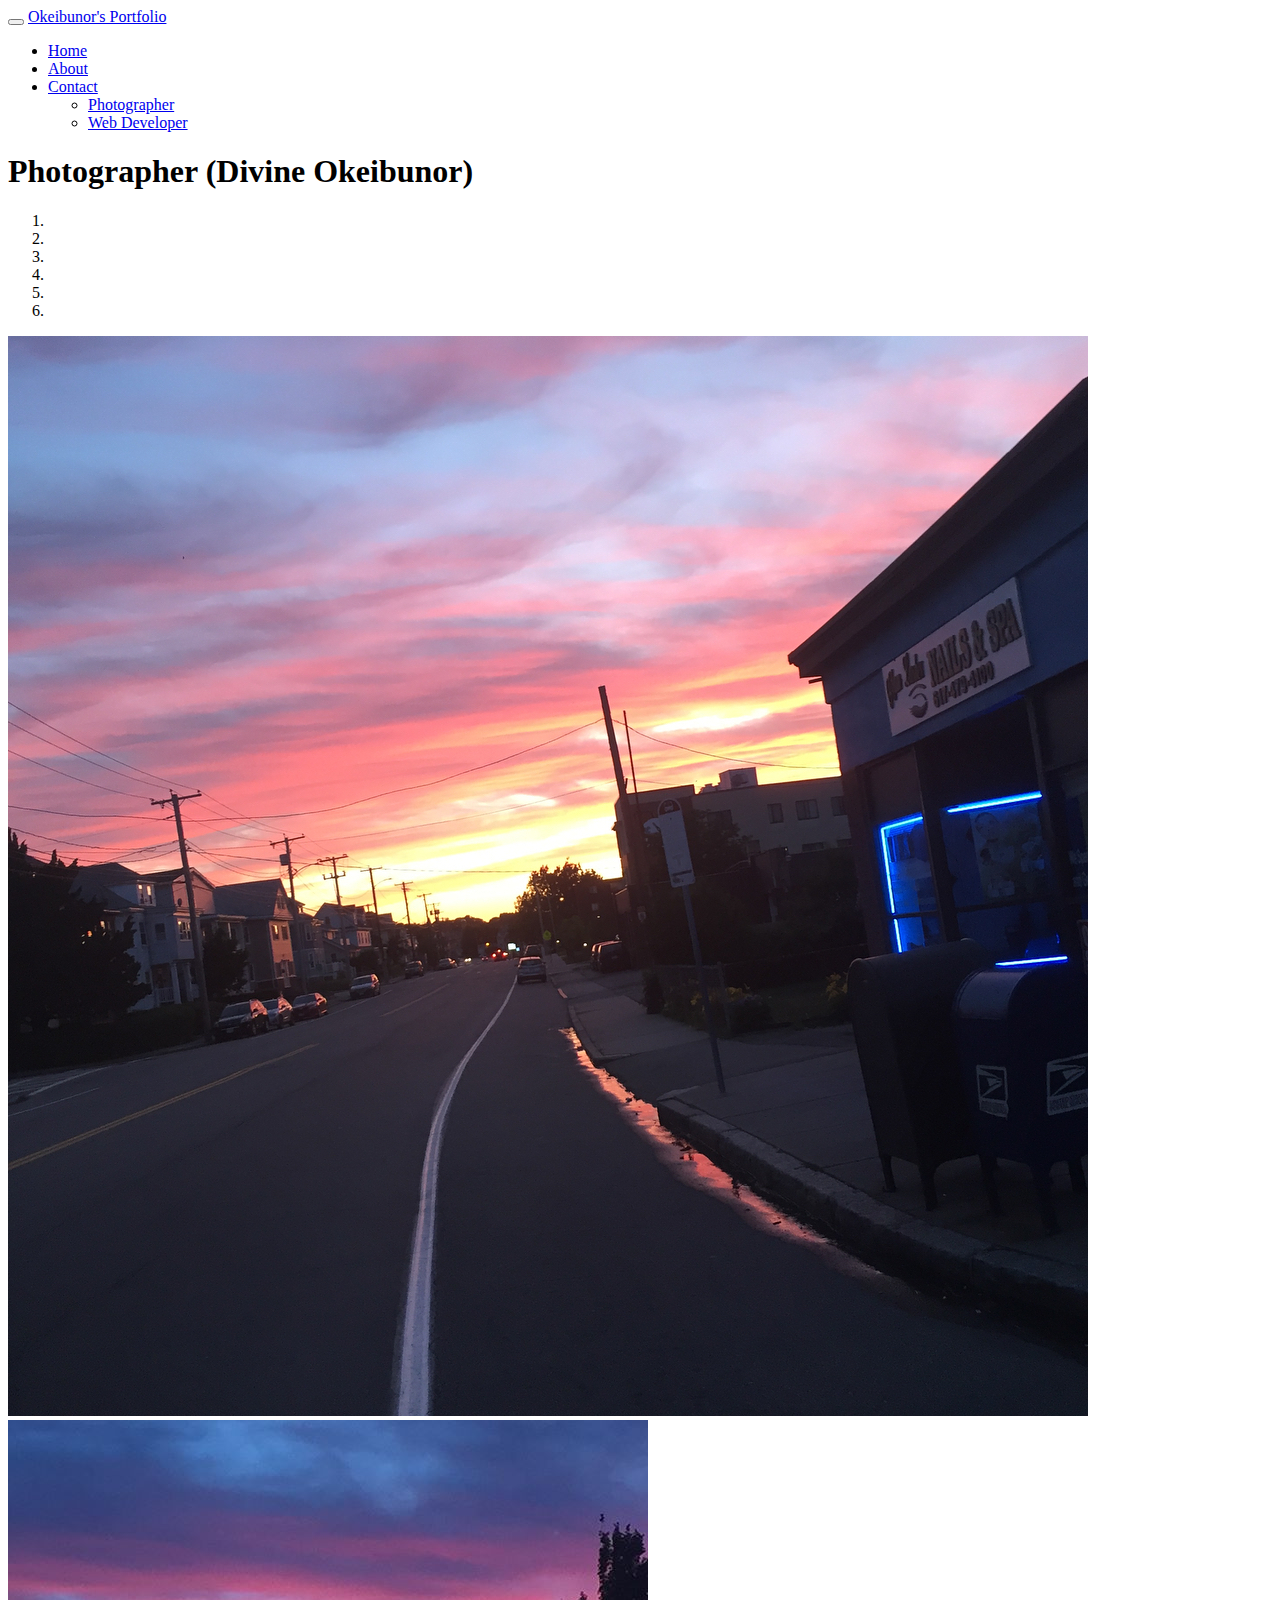
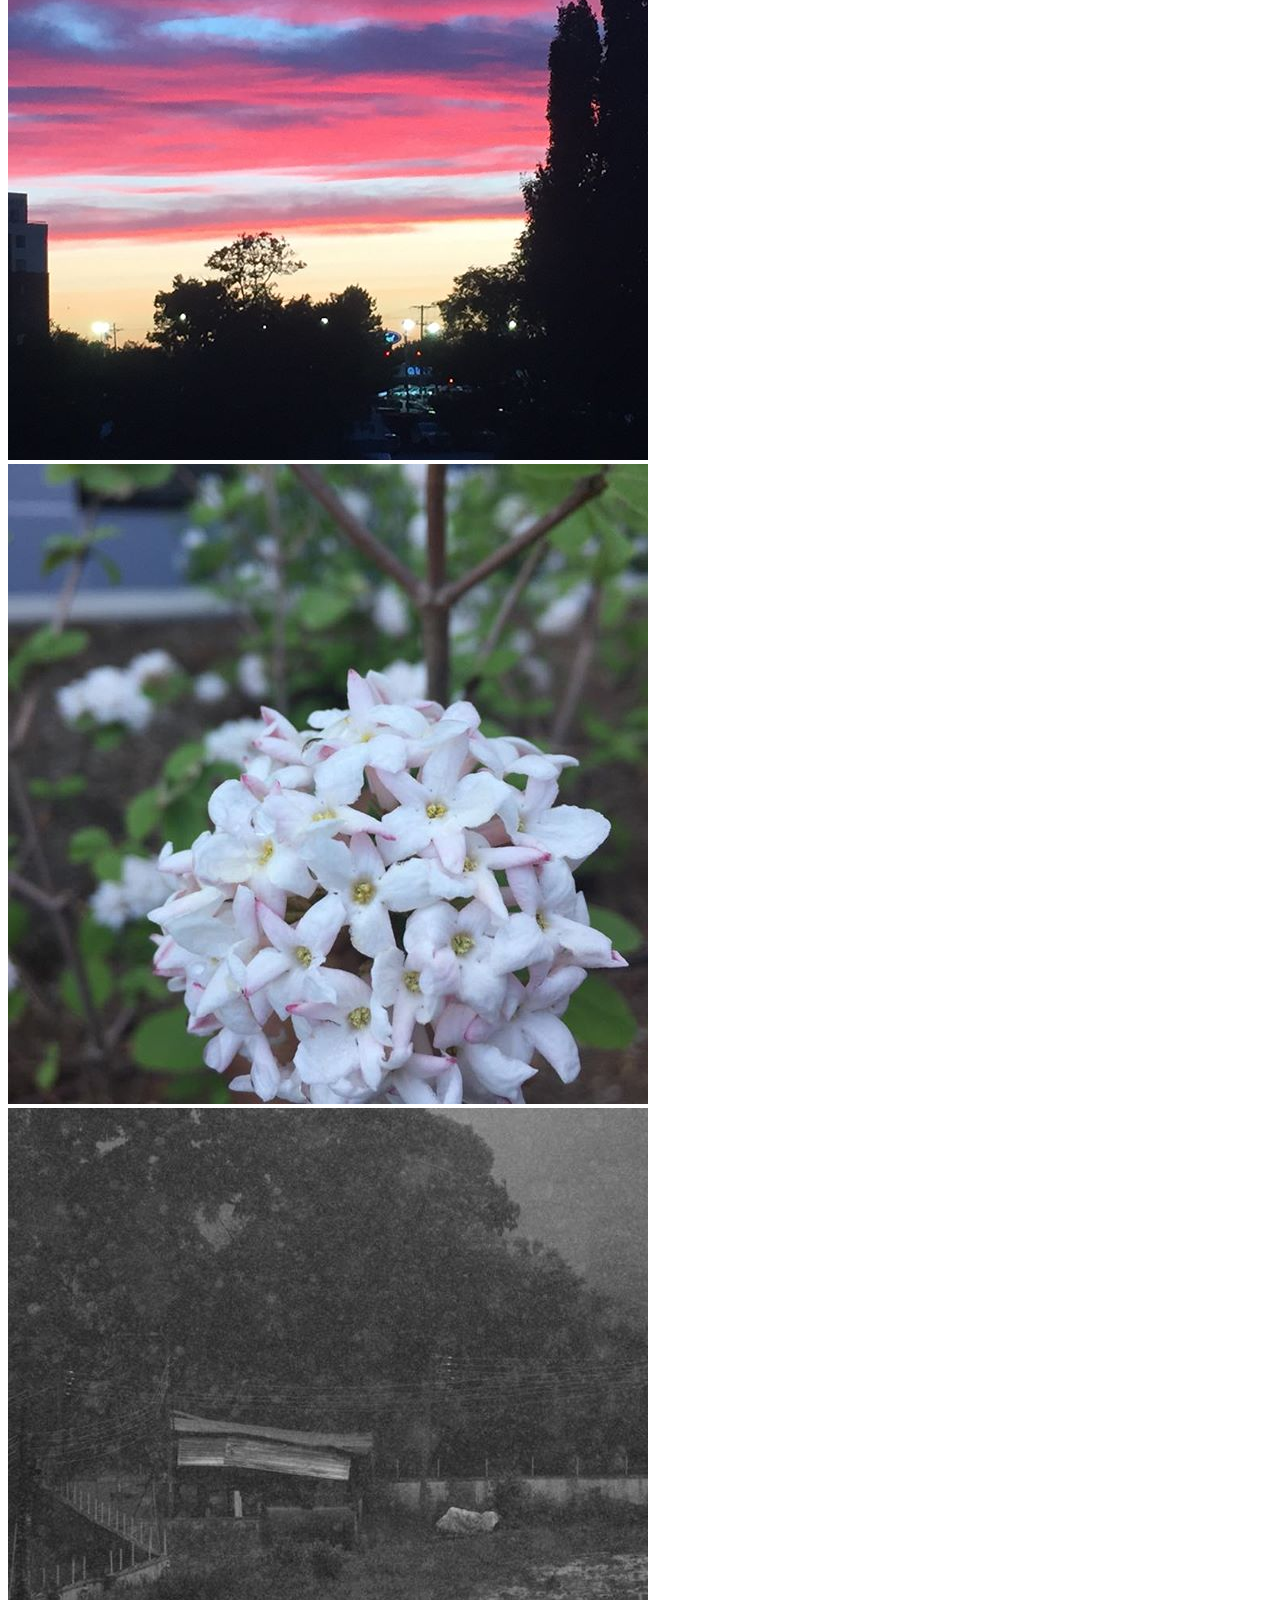
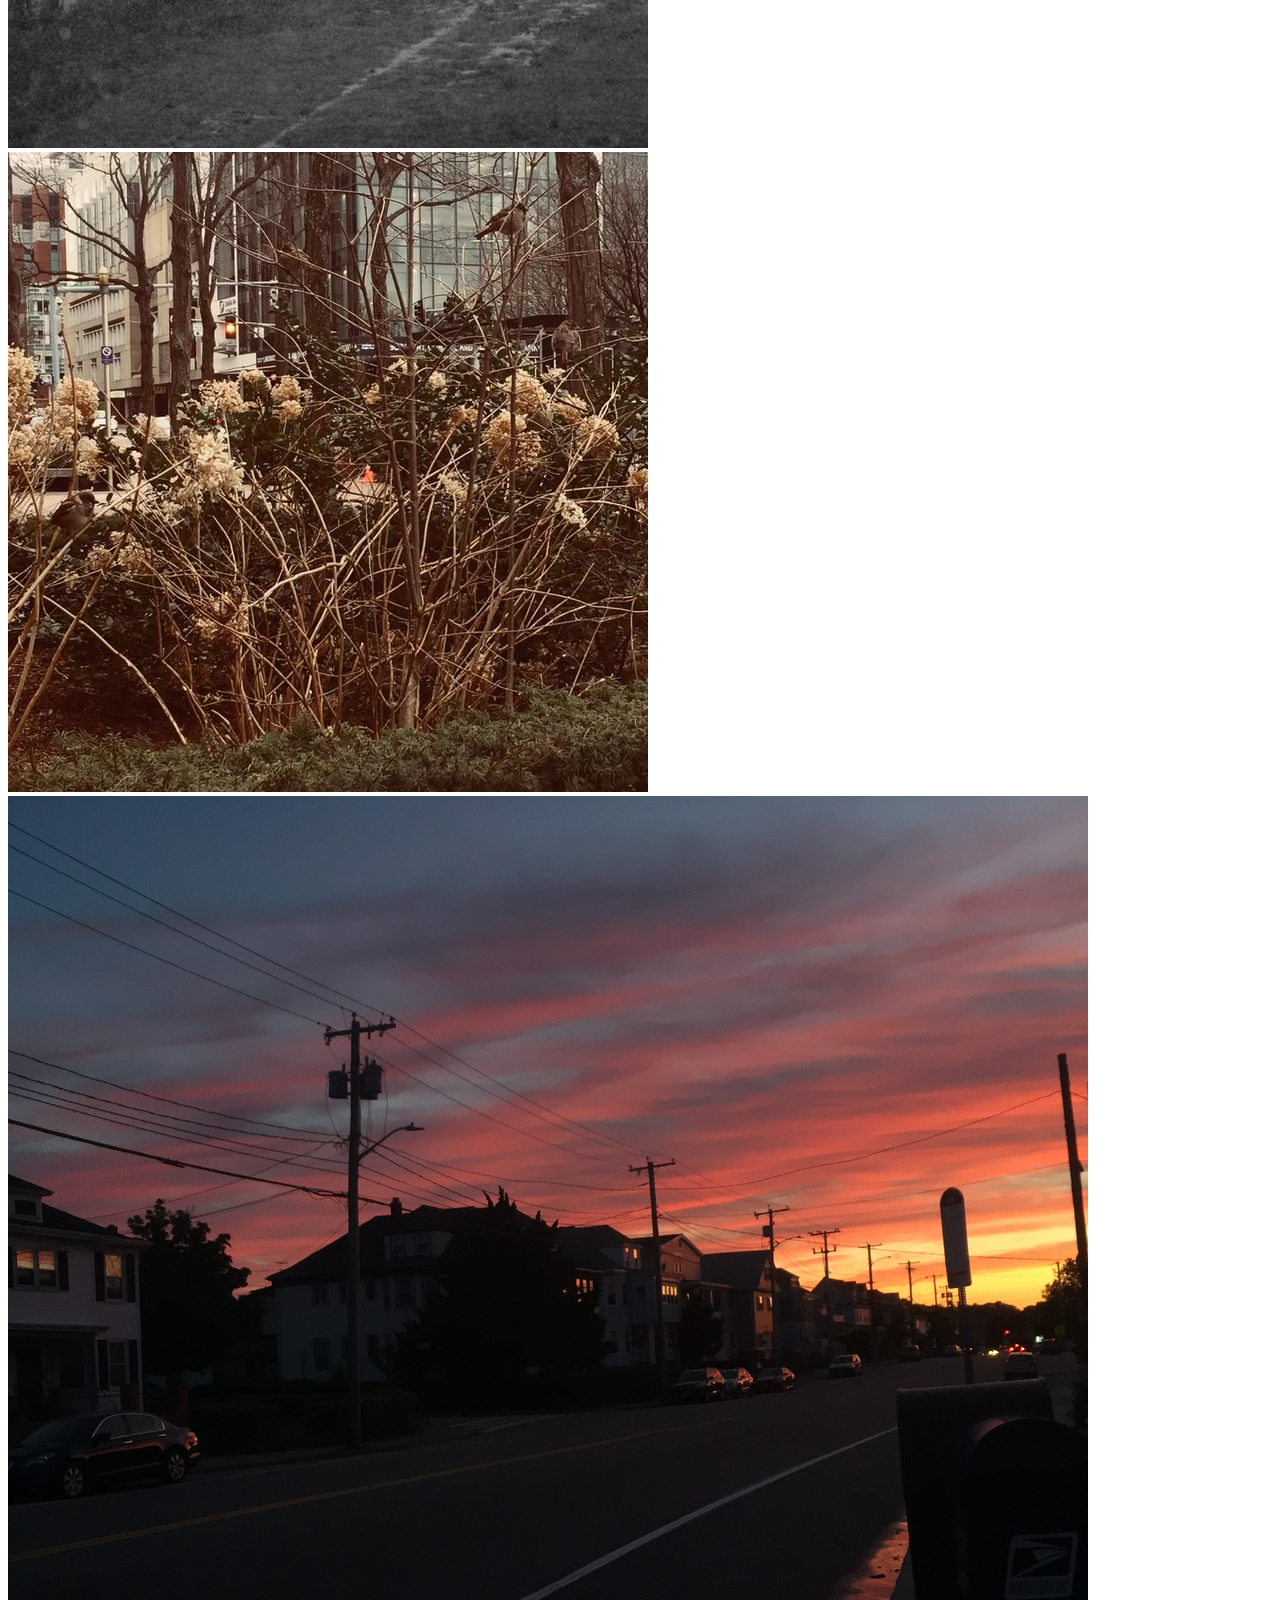
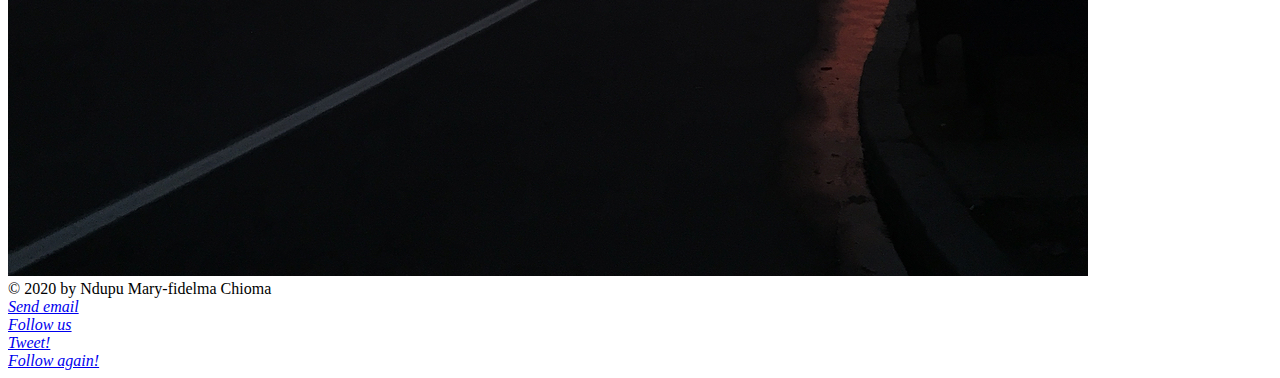
==== index.html @ 91404a84 "Add files via upload" ====
<!DOCTYPE html>
<html lang="en">
<head>

    <meta charset="utf-8">
    <meta http-equiv="X-UA-Compatible" content="IE=edge">
    <meta name="viewport" content="width=device-width, initial-scale=1">
	<title>Home|Okeibunor</title>
    
    <link rel="stylesheet" href="css/styles.css">
    <link rel="stylesheet" href="css/bootstrap.min.css">
    <link rel="stylesheet" href="css/fontawesome/css/fontawesome.min.css">

    <link href="css/fontawesome/css/all.css" rel="stylesheet">
    <link href="css/fontawesome/css/solid.css" rel="stylesheet">
</head>
<body>
<div class="container">


<nav class="navbar navbar-inverse">
  <div class="container-fluid">
    <div class="navbar-header">
      <button type="button" class="navbar-toggle" data-toggle="collapse" data-target="#myNavbar">
        <span class="icon-bar"></span>
        <span class="icon-bar"></span>
        <span class="icon-bar"></span>
      </button>
      <a class="navbar-brand" href="index.html">Okeibunor's Portfolio</a>
    </div>
    <div class="collapse navbar-collapse" id="myNavbar">
      <ul class="nav navbar-nav">
        <li class="active"><a href="index.html"><i class="fas fa-home"></i> Home</a></li>
        <li><a href="about.html"> About</a></li>

        <li class="nav-item dropdown">

        <a class="nav-link dropdown-toggle" id="navbarDropdown" role="button" data-toggle="dropdown" 
        aria-haspopup="true" aria-expanded="false" href="#"> <i class="fas fa-address-book"></i>  Contact </a>

        <ul class="dropdown-menu" aria-labelledby="navbarDropdown">
        

        <li><a class="dropdown-item" href="contact.html"> Photographer </a></li>
        <li><a class="dropdown-item" href="contact.html"> Web Developer</a></li>

         
        </ul>

        </li>


      </ul>

      <!-- <ul class="nav navbar-nav navbar-right">
        <li><a href="#"><span class="glyphicon glyphicon-user"></span> Sign Up</a></li>
        <li><a href="#"><span class="glyphicon glyphicon-log-in"></span> Login</a></li>
      </ul> -->


    </div>
  </div>
</nav> <!-- close nav bar -->

<header> <h1>Photographer (Divine Okeibunor)</h1> </header>

<div id="carouselExampleIndicators" class="carousel slide" data-ride="carousel">
  <ol class="carousel-indicators">
    <li data-target="#carouselExampleIndicators" data-slide-to="0" class="active"></li>
    <li data-target="#carouselExampleIndicators" data-slide-to="1"></li>
    <li data-target="#carouselExampleIndicators" data-slide-to="2"></li>
    <li data-target="#carouselExampleIndicators" data-slide-to="3"></li>
    <li data-target="#carouselExampleIndicators" data-slide-to="4"></li>
    <li data-target="#carouselExampleIndicators" data-slide-to="6"></li>
  </ol>
  <div class="carousel-inner">

    <div class="item active">
      <img src="images/pink-1.jpg" class="d-block w-100" alt="pink sunset">
    </div>
    <div class="item">
      <img src="images/pink-2.jpg" class="d-block w-100" alt="pink sunset">
    </div>
    <div class="item">
      <img src="images/white-3.jpg" class="d-block w-100" alt="orange sunset">
    </div>
    <div class="item">
      <img src="images/grey-4.jpg" class="d-block w-100" alt="grey portrait">
    </div>
    <div class="item">
      <img src="images/brown-5.jpg" class="d-block w-100" alt="brown environment">
    </div>
    <div class="item">
      <img src="images/orange-6.jpg" class="d-block w-100" alt="orange environment">
    </div>

  </div>
   

</div>

<div id="copy">&copy; 2020 by Ndupu Mary-fidelma Chioma</div>



<footer>
<div class="row">
	<div class="col-md-3"><i class="far fa-envelope"> <a href="mailto:maryndupu.1@gmail.com"> Send email</a> </i></div>
	<div class="col-md-3"><i class="fab fa-facebook"><a href="https://www.facebook.com/profile.php?id=100007787385905">Follow us</a></i></div>
	<div class="col-md-3"><i class="fab fa-twitter"> <a href="https://twitter.com/ClaireNdupu"> Tweet!</a></i></div>
	<div class="col-md-3"><i class="fab fa-instagram"> <a href="https://www.instagram.com/claire.ndupu/?hl=en"> Follow again!</a></i></div>
</div>

</footer>

</div> <!-- closes container div for nav -->




<!-- jQuery (Bootstrap JS plugins depend on it) -->
<script src="js/jquery-2.1.4.min.js"></script>
<script src="js/bootstrap.min.js"></script>
<script src="js/ajax-utils.js"></script>
<script src="js/script.js"></script>
</body>
</html>
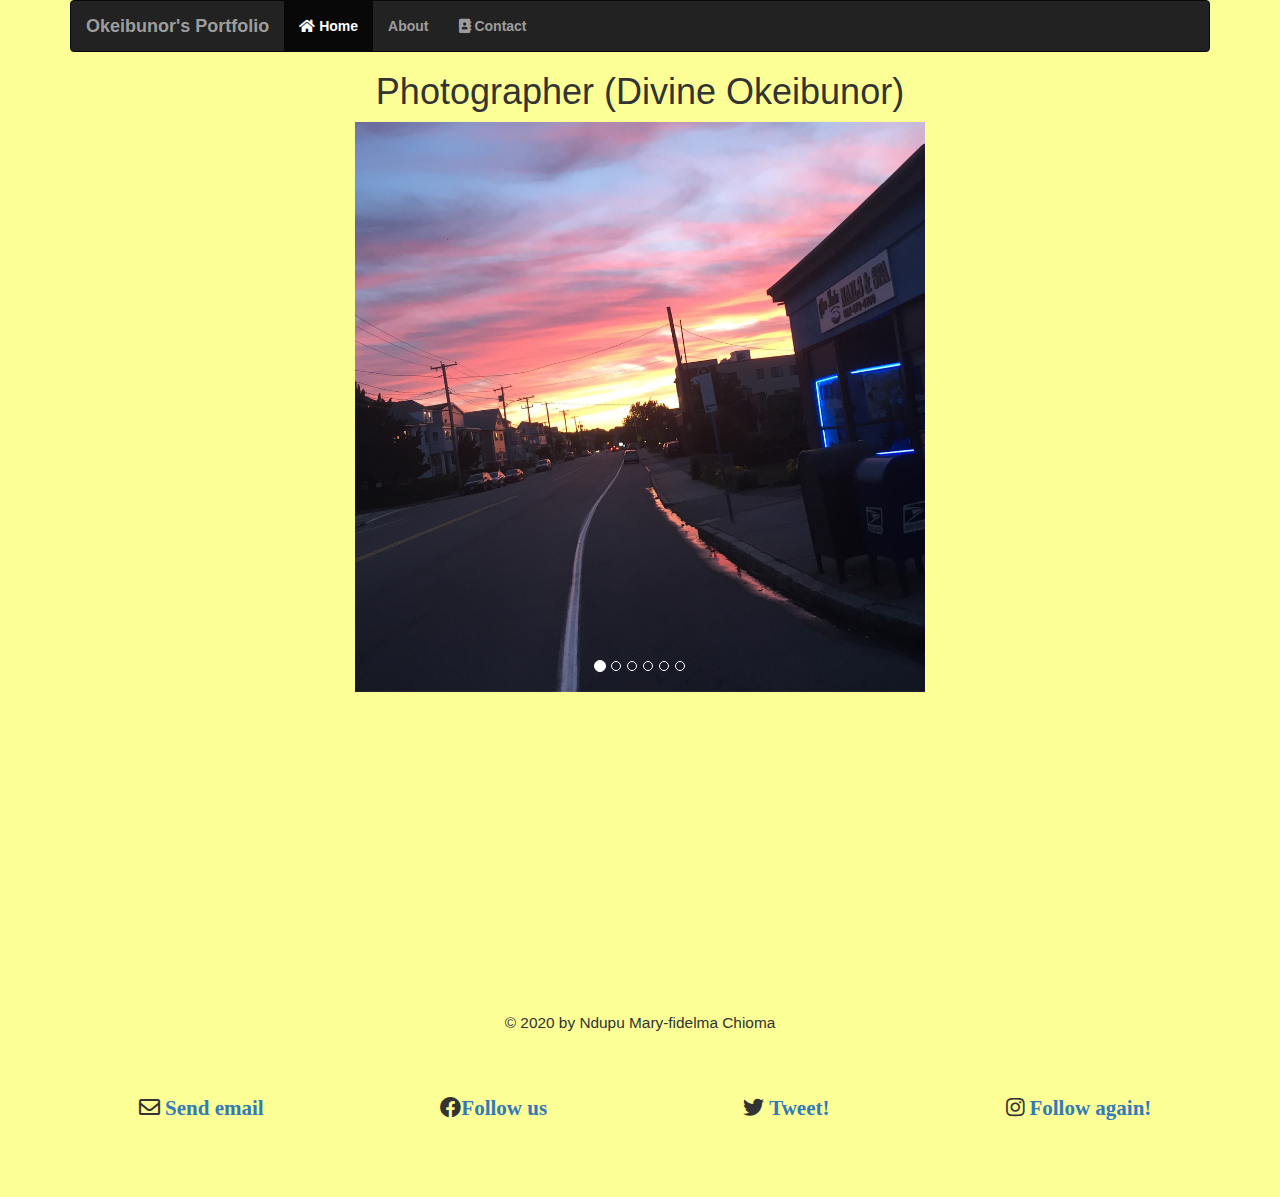
==== commit 278a9bab: "Update index.html" ====
--- a/index.html
+++ b/index.html
@@ -98,6 +98,8 @@
    
 
 </div>
+	
+	<iframe src="https://www.google.com/maps/embed?pb=!1m18!1m12!1m3!1d252166.6353530033!2d7.254270054405271!3d9.054307135382242!2m3!1f0!2f0!3f0!3m2!1i1024!2i768!4f13.1!3m3!1m2!1s0x104e745f4cd62fd9%3A0x53bd17b4a20ea12b!2sAbuja!5e0!3m2!1sen!2sng!4v1603654065748!5m2!1sen!2sng" width="400" height="300" frameborder="0" style="border:0;" allowfullscreen="" aria-hidden="false" tabindex="0"></iframe>
 
 <div id="copy">&copy; 2020 by Ndupu Mary-fidelma Chioma</div>
 
@@ -124,4 +126,4 @@
 <script src="js/ajax-utils.js"></script>
 <script src="js/script.js"></script>
 </body>
-</html>+</html>
--- a/css/styles.css
+++ b/css/styles.css
@@ -0,0 +1,50 @@
+#copy{
+	text-align: center;
+	font-style: bold;
+	font-size: 1.1em;
+
+}
+
+body{
+	background-color: #FCFF95 !important; /*pale yellow*/
+	text-align: center;
+}
+
+header{
+	text-align: center;
+	font-weight: bold;
+	font-size: 1.3em;
+}
+img{
+	max-width: 100%;
+ 	height: auto;
+ 	display: block;
+  	margin-left: auto;
+  	margin-right: auto;
+	width: 50%;
+	margin-bottom: 15px;
+}
+img.about{
+	width: 40%;
+}
+img.contact{
+	width: 40%;
+}
+a{
+	text-decoration: none;
+	font-weight: bold;
+}
+
+footer {
+
+	height: 100px;
+	font-weight: bold;
+	line-height: 20px;
+	margin: 0 auto;
+	text-align: center;
+	margin-top: 3em;
+	font-size: 1.5em;
+}
+div i {
+	display: inline-block;
+}--- a/css/fontawesome/css/solid.css
+++ b/css/fontawesome/css/solid.css
@@ -0,0 +1,16 @@
+/*!
+ * Font Awesome Free 5.15.1 by @fontawesome - https://fontawesome.com
+ * License - https://fontawesome.com/license/free (Icons: CC BY 4.0, Fonts: SIL OFL 1.1, Code: MIT License)
+ */
+@font-face {
+  font-family: 'Font Awesome 5 Free';
+  font-style: normal;
+  font-weight: 900;
+  font-display: block;
+  src: url("../webfonts/fa-solid-900.eot");
+  src: url("../webfonts/fa-solid-900.eot?#iefix") format("embedded-opentype"), url("../webfonts/fa-solid-900.woff2") format("woff2"), url("../webfonts/fa-solid-900.woff") format("woff"), url("../webfonts/fa-solid-900.ttf") format("truetype"), url("../webfonts/fa-solid-900.svg#fontawesome") format("svg"); }
+
+.fa,
+.fas {
+  font-family: 'Font Awesome 5 Free';
+  font-weight: 900; }
